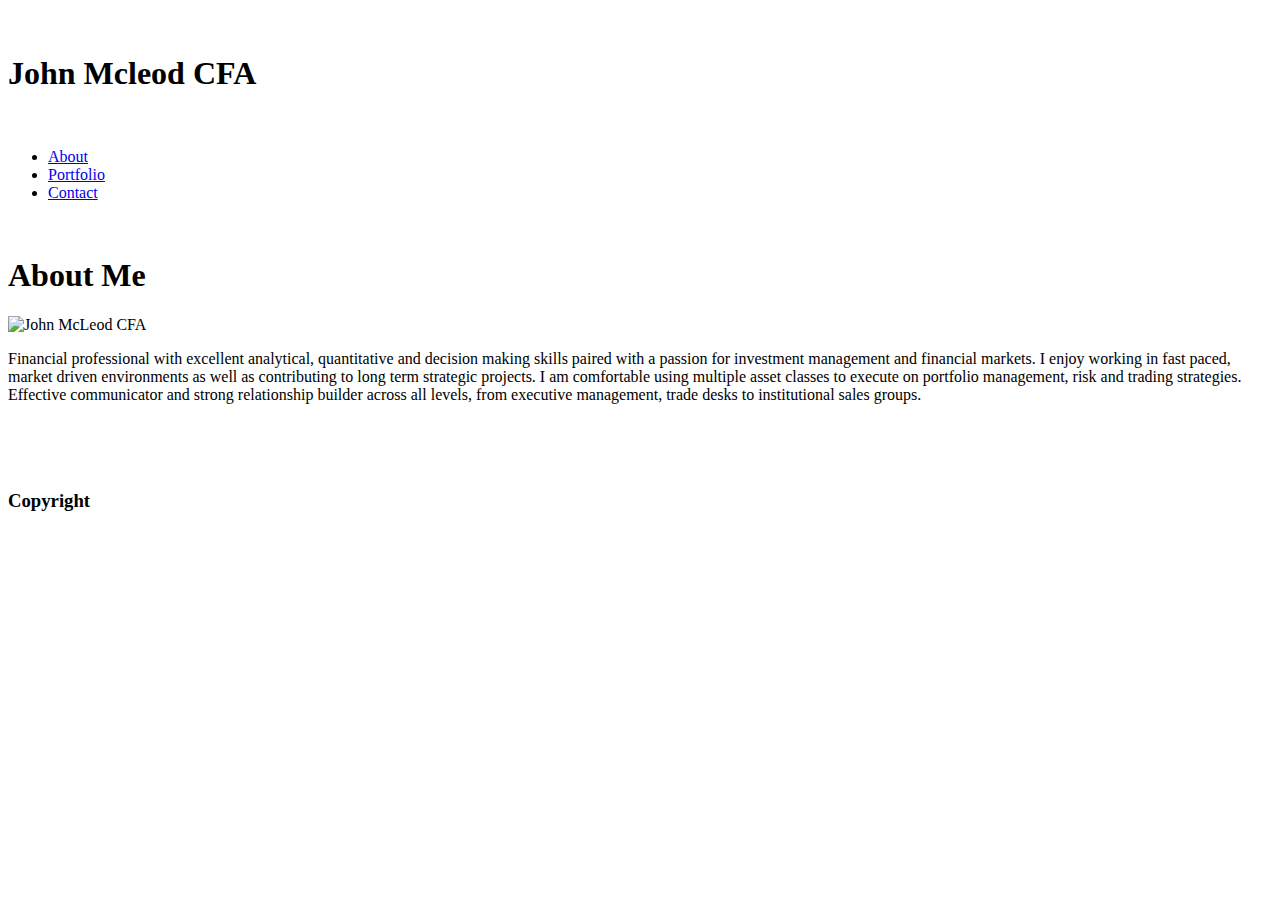
==== index.html @ b4010b4f "change style and design of first page" ====
<!DOCTYPE html>
<html>
<head>
    <meta charset="utf-8" />
    <meta http-equiv="X-UA-Compatible" content="IE=edge">
    <title>Page Title</title>
    <meta name="viewport" content="width=device-width, initial-scale=1">
    <script src="main.js"></script>
    <link rel="stylesheet" href="https://stackpath.bootstrapcdn.com/bootstrap/4.1.0/css/bootstrap.min.css" integrity="sha384-9gVQ4dYFwwWSjIDZnLEWnxCjeSWFphJiwGPXr1jddIhOegiu1FwO5qRGvFXOdJZ4" crossorigin="anonymous">
    <link rel="stylesheet" type="text/css" media="screen" href="assets/style.css" />

</head>
<body>
    <div class="container">
        <div class="row">
            <div class="col-md-2">
                <p>&nbsp;</p>
            </div>
            <div class="col-md-2">
                <h1>John Mcleod CFA</h1>
            </div>
            <div class="col-md-4">
                    <p>&nbsp;</p>
            </div>
            <div class="col-md-2">
                    <nav>
                            <ul class="nav">
                                    <li class="nav-item">
                                            <a class="nav-link" href="About">About</a>
                                    </li>
                                    <li class="nav-item">
                                      <a class="nav-link active" href="portfolio.html">Portfolio</a>
                                    </li>
                                    <li class="nav-item">
                                      <a class="nav-link" href="contact.html">Contact</a>
                                    </li>
                            </ul>
                            </nav>    
            </div> 
            <div class="col-md-2">
                    <p>&nbsp;</p>
            </div> 
        <div class="row">
          <div class="col-md-8">
            <div><h1>About Me</h1>
            </div>
                <Div>
                        <img src="https://media.licdn.com/dms/image/C5603AQEDTBtt8Fmspw/profile-displayphoto-shrink_200_200/0?e=1529366400&v=beta&t=wFvc2bZxPKPnO_3Gp2MBVOboj4CPPk5CABg7hvfxc1U" alt="John McLeod CFA">
                        </img>
                </Div>
            <p>
                    Financial professional with excellent analytical, quantitative and decision making skills paired with a passion for investment management and financial markets. I enjoy working in fast paced, market driven environments as well as contributing to long term strategic projects. I am comfortable using multiple asset classes to execute on portfolio management, risk and trading strategies. Effective communicator and strong relationship builder across all levels, from executive management, trade desks to institutional sales groups.      
            </p>
          </div>
          <div class="col-md-2">
           <p>&nbsp;</p>
          </div>
          <div class="col-md-2">
            <p>&nbsp;</p>
          </div>
          <div>
              <footer>
            <div class="row">
               <div class="col-md-12">
                    <H3>Copyright</H3>
            </div>
                </footer>
        </div>
    </Nav>
    
    

    </Div>
    
    
    </div>
    
    
</body>
</html>
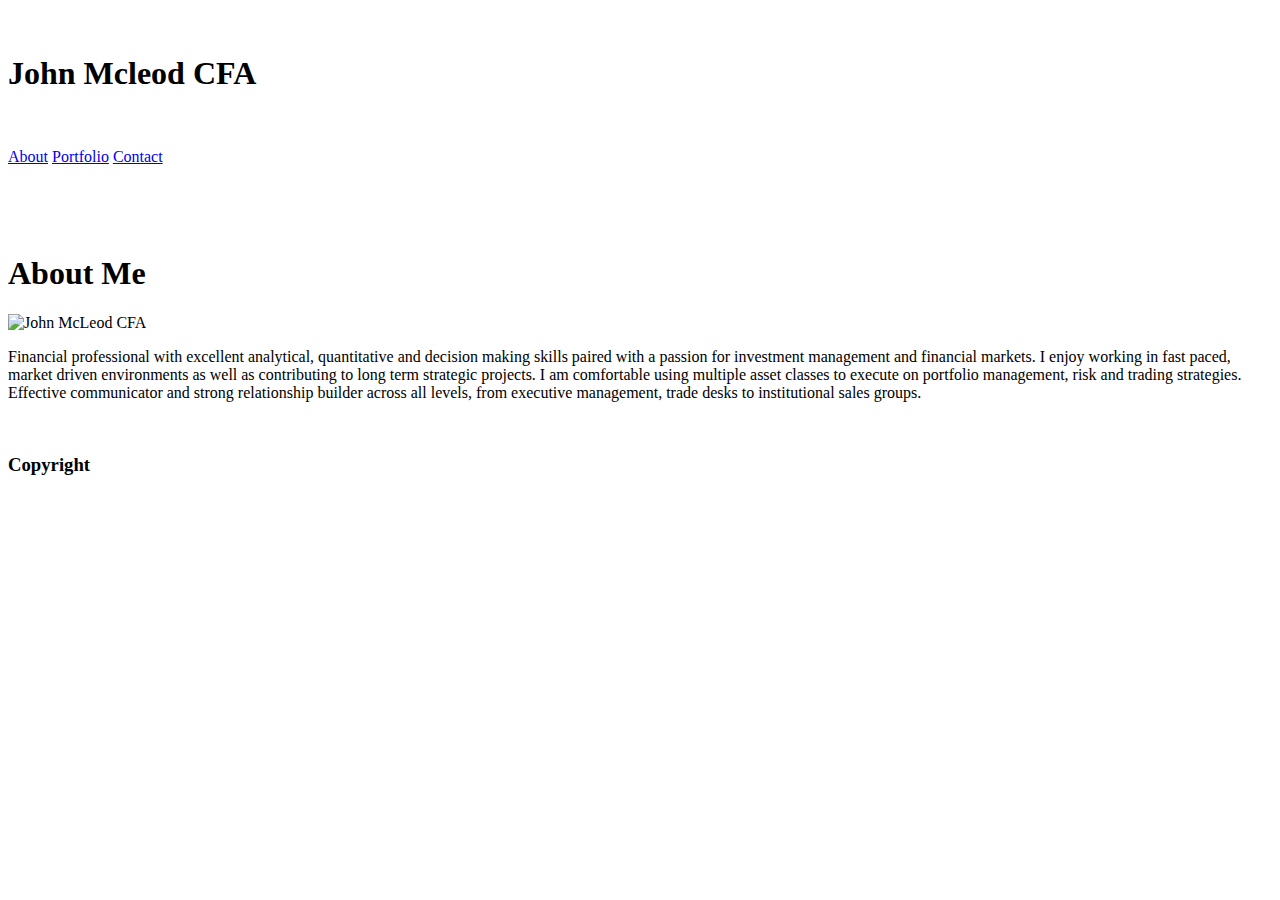
==== commit 5d5e2113: "linked contact and portfolio" ====
--- a/index.html
+++ b/index.html
@@ -23,48 +23,39 @@
                     <p>&nbsp;</p>
             </div>
             <div class="col-md-2">
-                    <nav>
-                            <ul class="nav">
-                                    <li class="nav-item">
-                                            <a class="nav-link" href="About">About</a>
-                                    </li>
-                                    <li class="nav-item">
-                                      <a class="nav-link active" href="portfolio.html">Portfolio</a>
-                                    </li>
-                                    <li class="nav-item">
-                                      <a class="nav-link" href="contact.html">Contact</a>
-                                    </li>
-                            </ul>
-                            </nav>    
+                    <nav class="nav">
+                            <a class="nav-link active" href="about.html">About</a>
+                            <a class="nav-link" href="portfolio.html">Portfolio</a>
+                            <a class="nav-link" href="contact.html">Contact</a>
+                    </nav>
             </div> 
             <div class="col-md-2">
                     <p>&nbsp;</p>
             </div> 
         <div class="row">
-          <div class="col-md-8">
+            <div class="col-md-2">
+                <p>&nbsp;</p>
+            </div>
+            <div class="col-md-8">
             <div><h1>About Me</h1>
             </div>
                 <Div>
                         <img src="https://media.licdn.com/dms/image/C5603AQEDTBtt8Fmspw/profile-displayphoto-shrink_200_200/0?e=1529366400&v=beta&t=wFvc2bZxPKPnO_3Gp2MBVOboj4CPPk5CABg7hvfxc1U" alt="John McLeod CFA">
                         </img>
-                </Div>
-            <p>
+            </Div>
+                <p>
                     Financial professional with excellent analytical, quantitative and decision making skills paired with a passion for investment management and financial markets. I enjoy working in fast paced, market driven environments as well as contributing to long term strategic projects. I am comfortable using multiple asset classes to execute on portfolio management, risk and trading strategies. Effective communicator and strong relationship builder across all levels, from executive management, trade desks to institutional sales groups.      
-            </p>
-          </div>
-          <div class="col-md-2">
-           <p>&nbsp;</p>
-          </div>
-          <div class="col-md-2">
-            <p>&nbsp;</p>
-          </div>
-          <div>
-              <footer>
+                </p>
+            </div>
+            <div class="col-md-2">
+                <p>&nbsp;</p>
+            </div>
+            <footer>
             <div class="row">
                <div class="col-md-12">
                     <H3>Copyright</H3>
             </div>
-                </footer>
+            </footer>
         </div>
     </Nav>
     
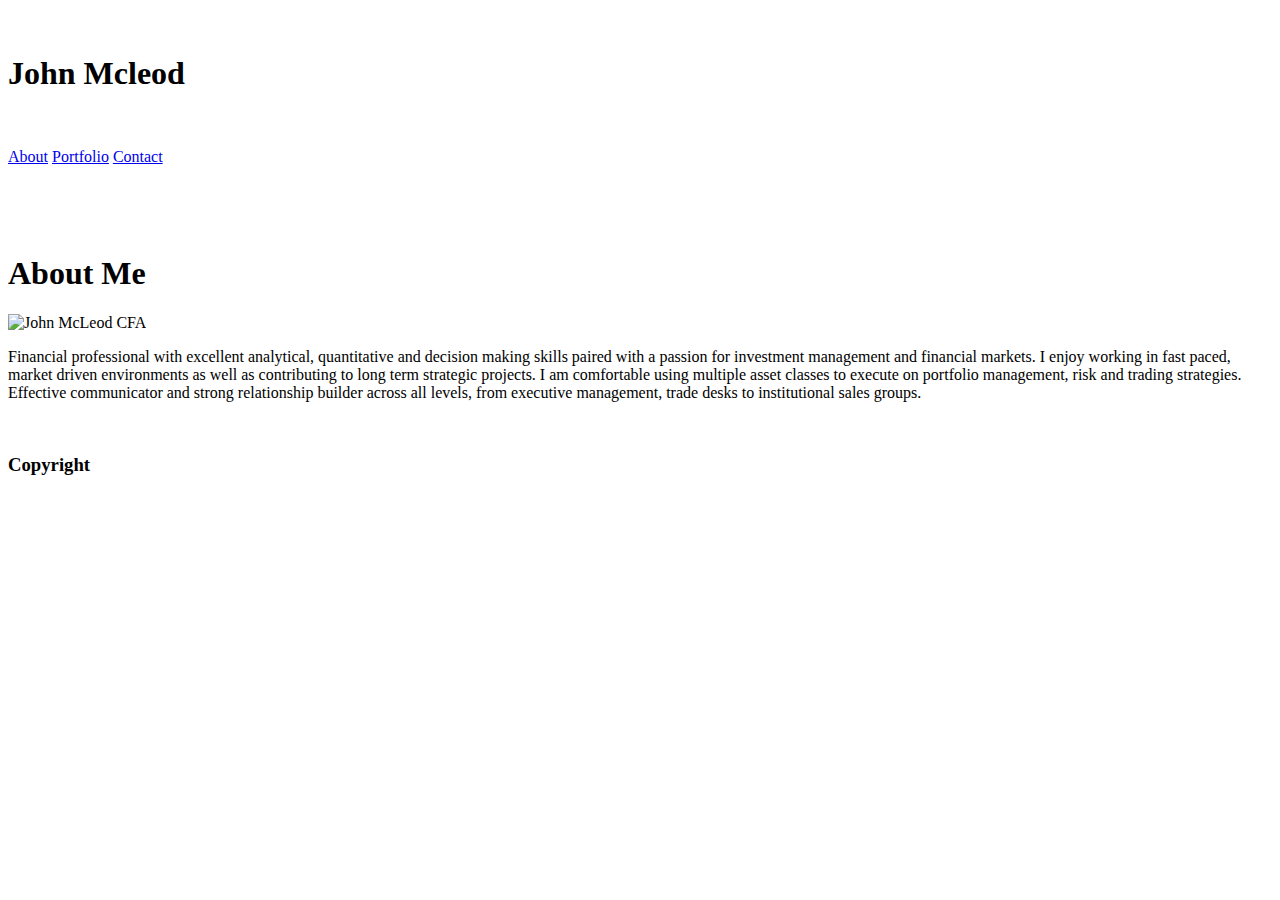
==== commit 30acc8ec: "fix footer" ====
--- a/index.html
+++ b/index.html
@@ -17,18 +17,19 @@
                 <p>&nbsp;</p>
             </div>
             <div class="col-md-2">
-                <h1>John Mcleod CFA</h1>
+                <h1>John Mcleod</h1>
             </div>
             <div class="col-md-4">
                     <p>&nbsp;</p>
             </div>
             <div class="col-md-2">
                     <nav class="nav">
-                            <a class="nav-link active" href="about.html">About</a>
+                            <a class="nav-link active" href="index.html">About</a>
                             <a class="nav-link" href="portfolio.html">Portfolio</a>
                             <a class="nav-link" href="contact.html">Contact</a>
                     </nav>
-            </div> 
+            </div>
+    </div>
             <div class="col-md-2">
                     <p>&nbsp;</p>
             </div> 
@@ -39,22 +40,26 @@
             <div class="col-md-8">
             <div><h1>About Me</h1>
             </div>
-                <Div>
+            <Div>
                         <img src="https://media.licdn.com/dms/image/C5603AQEDTBtt8Fmspw/profile-displayphoto-shrink_200_200/0?e=1529366400&v=beta&t=wFvc2bZxPKPnO_3Gp2MBVOboj4CPPk5CABg7hvfxc1U" alt="John McLeod CFA">
                         </img>
             </Div>
+            <div>
                 <p>
                     Financial professional with excellent analytical, quantitative and decision making skills paired with a passion for investment management and financial markets. I enjoy working in fast paced, market driven environments as well as contributing to long term strategic projects. I am comfortable using multiple asset classes to execute on portfolio management, risk and trading strategies. Effective communicator and strong relationship builder across all levels, from executive management, trade desks to institutional sales groups.      
                 </p>
             </div>
+        </div>
             <div class="col-md-2">
                 <p>&nbsp;</p>
             </div>
+        </div>
             <footer>
             <div class="row">
                <div class="col-md-12">
                     <H3>Copyright</H3>
             </div>
+        </div>
             </footer>
         </div>
     </Nav>
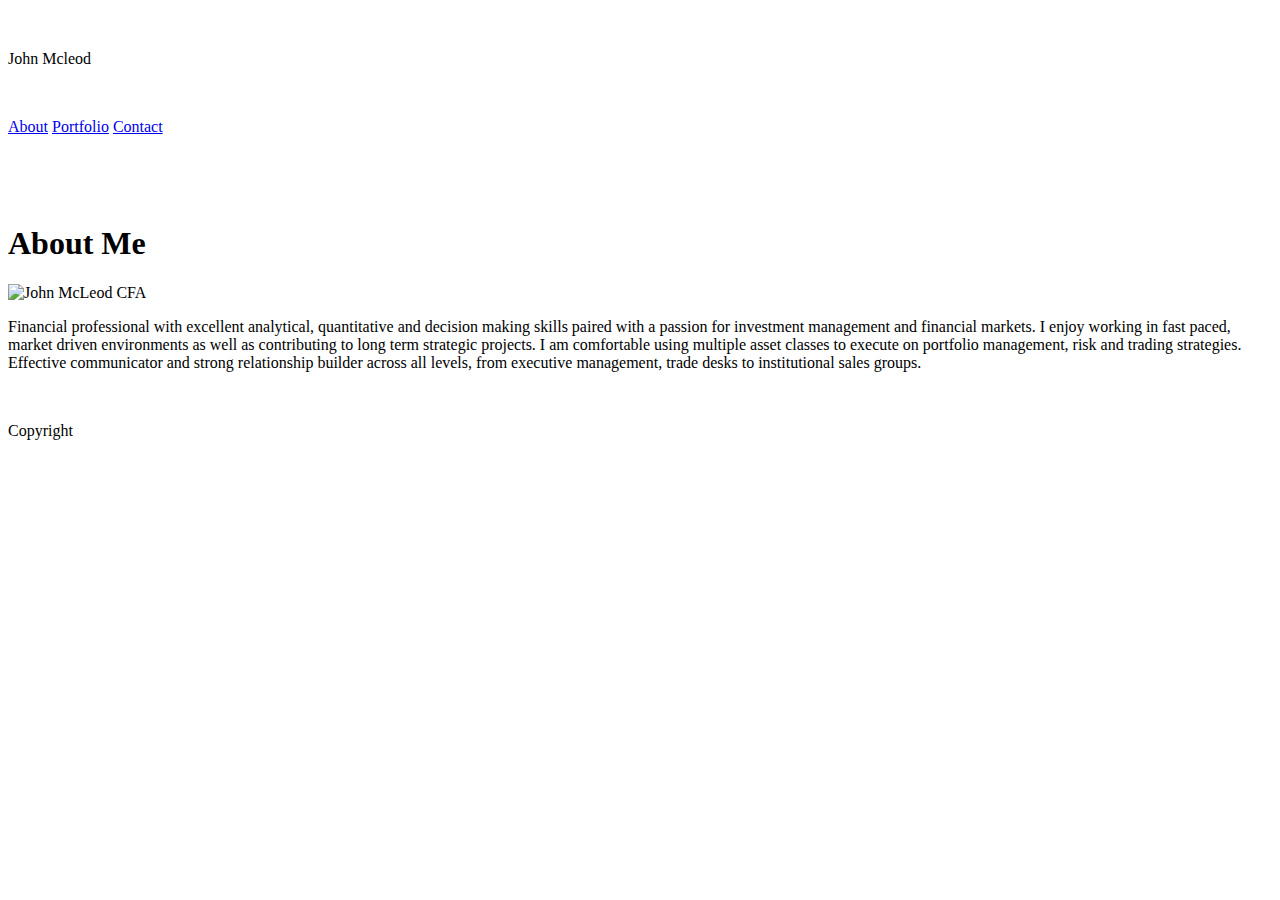
==== commit b2f698fe: "add card images and full fotter" ====
--- a/index.html
+++ b/index.html
@@ -16,8 +16,8 @@
             <div class="col-md-2">
                 <p>&nbsp;</p>
             </div>
-            <div class="col-md-2">
-                <h1>John Mcleod</h1>
+            <div class="col-md-2" id="logo">
+                <a>John Mcleod</a>
             </div>
             <div class="col-md-4">
                     <p>&nbsp;</p>
@@ -54,10 +54,12 @@
                 <p>&nbsp;</p>
             </div>
         </div>
+        </div>
+    </body>
             <footer>
             <div class="row">
                <div class="col-md-12">
-                    <H3>Copyright</H3>
+                    <p>Copyright</p>
             </div>
         </div>
             </footer>
@@ -70,7 +72,6 @@
     
     
     </div>
-    
-    
-</body>
+       
+
 </html>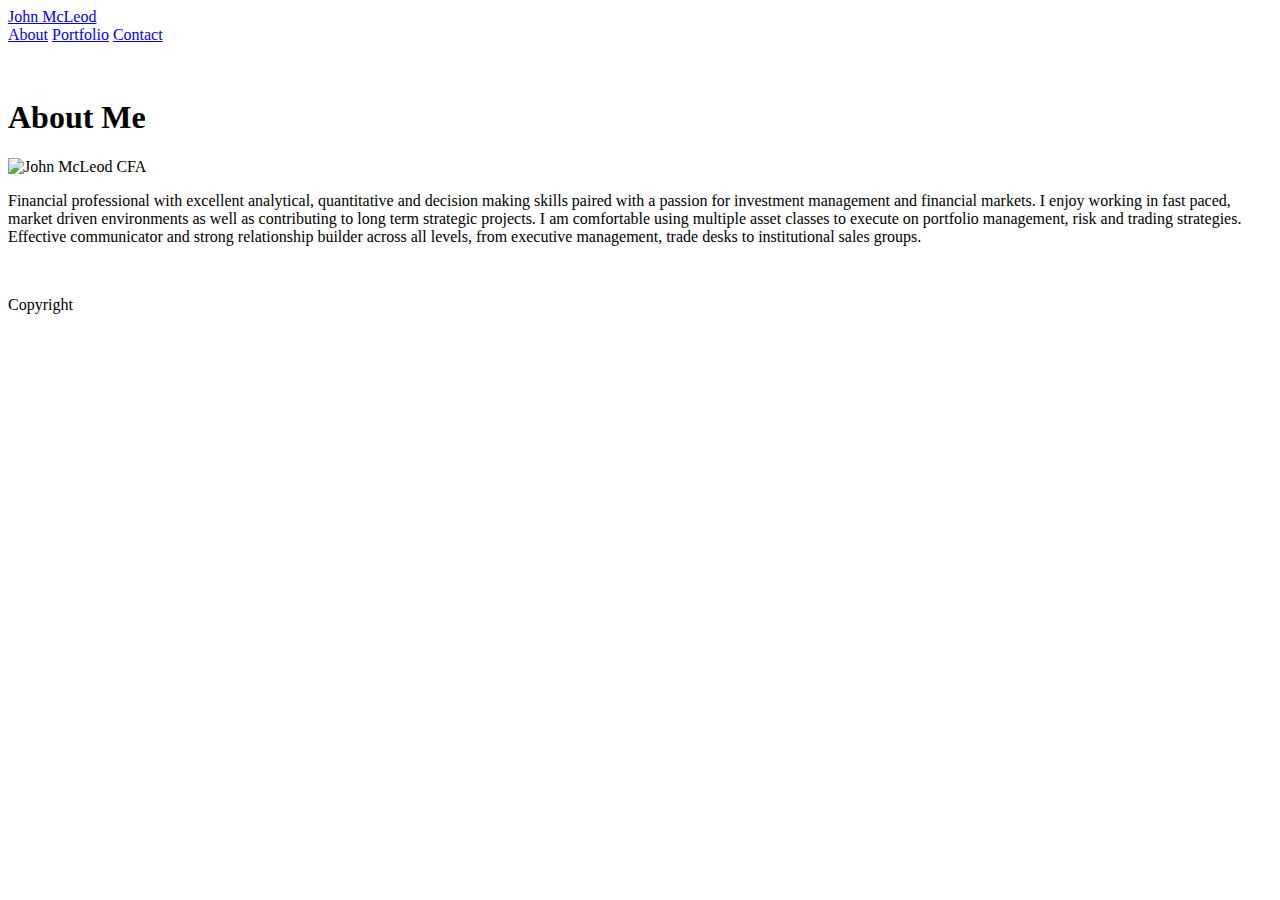
==== commit 3d7d4d96: "change to basic header and added main-container" ====
--- a/index.html
+++ b/index.html
@@ -11,67 +11,59 @@
 
 </head>
 <body>
-    <div class="container">
-        <div class="row">
+    <header id="masthead">
+        <div class="container">
+                    <a href="index.html" id="logo">John McLeod</a>
+                    <nav>
+                      <a href="index.html">About</a>
+                      <a href="portfolio.html">Portfolio</a>
+                      <a href="contact.html">Contact</a>
+                    </nav>
+        </div>
+    </header>  
+            <div class="container" id="main-container">                 
+            <div class="row">
+                <div class="col-md-2">
+                    <p>&nbsp;</p>
+                    </div>
+            </div>
+                <div class="col-md-8">
+                <h1>About Me</h1>
+            </div>
+                <div class="row">
+                    <div class="col-md-12">    
+                    <Div>
+                        <img src="https://media.licdn.com/dms/image/C5603AQEDTBtt8Fmspw/profile-displayphoto-shrink_200_200/0?e=1529366400&v=beta&t=wFvc2bZxPKPnO_3Gp2MBVOboj4CPPk5CABg7hvfxc1U" alt="John McLeod CFA">
+                        </img>
+                    </Div>
+                    <div>
+                        <p id="bio">
+                    Financial professional with excellent analytical, quantitative and decision making skills paired with a passion for investment management and financial markets. I enjoy working in fast paced, market driven environments as well as contributing to long term strategic projects. I am comfortable using multiple asset classes to execute on portfolio management, risk and trading strategies. Effective communicator and strong relationship builder across all levels, from executive management, trade desks to institutional sales groups.      
+                    </p>
+                </div>
+                </div>
             <div class="col-md-2">
                 <p>&nbsp;</p>
             </div>
-            <div class="col-md-2" id="logo">
-                <a>John Mcleod</a>
-            </div>
-            <div class="col-md-4">
-                    <p>&nbsp;</p>
-            </div>
-            <div class="col-md-2">
-                    <nav class="nav">
-                            <a class="nav-link active" href="index.html">About</a>
-                            <a class="nav-link" href="portfolio.html">Portfolio</a>
-                            <a class="nav-link" href="contact.html">Contact</a>
-                    </nav>
-            </div>
+            </body>
+        <Div
+             class="page-wrap">
+        </Div>
     </div>
-            <div class="col-md-2">
-                    <p>&nbsp;</p>
-            </div> 
+</div>
+    <footer>
         <div class="row">
-            <div class="col-md-2">
-                <p>&nbsp;</p>
-            </div>
-            <div class="col-md-8">
-            <div><h1>About Me</h1>
-            </div>
-            <Div>
-                        <img src="https://media.licdn.com/dms/image/C5603AQEDTBtt8Fmspw/profile-displayphoto-shrink_200_200/0?e=1529366400&v=beta&t=wFvc2bZxPKPnO_3Gp2MBVOboj4CPPk5CABg7hvfxc1U" alt="John McLeod CFA">
-                        </img>
-            </Div>
-            <div>
-                <p>
-                    Financial professional with excellent analytical, quantitative and decision making skills paired with a passion for investment management and financial markets. I enjoy working in fast paced, market driven environments as well as contributing to long term strategic projects. I am comfortable using multiple asset classes to execute on portfolio management, risk and trading strategies. Effective communicator and strong relationship builder across all levels, from executive management, trade desks to institutional sales groups.      
-                </p>
-            </div>
-        </div>
-            <div class="col-md-2">
-                <p>&nbsp;</p>
-            </div>
-        </div>
-        </div>
-    </body>
-            <footer>
-            <div class="row">
-               <div class="col-md-12">
+            <div class="col-md-12">
                     <p>Copyright</p>
             </div>
         </div>
-            </footer>
-        </div>
-    </Nav>
+    </footer>
+        
+      
+    
+
     
     
-
-    </Div>
-    
-    
-    </div>
-       
+         
 
 </html>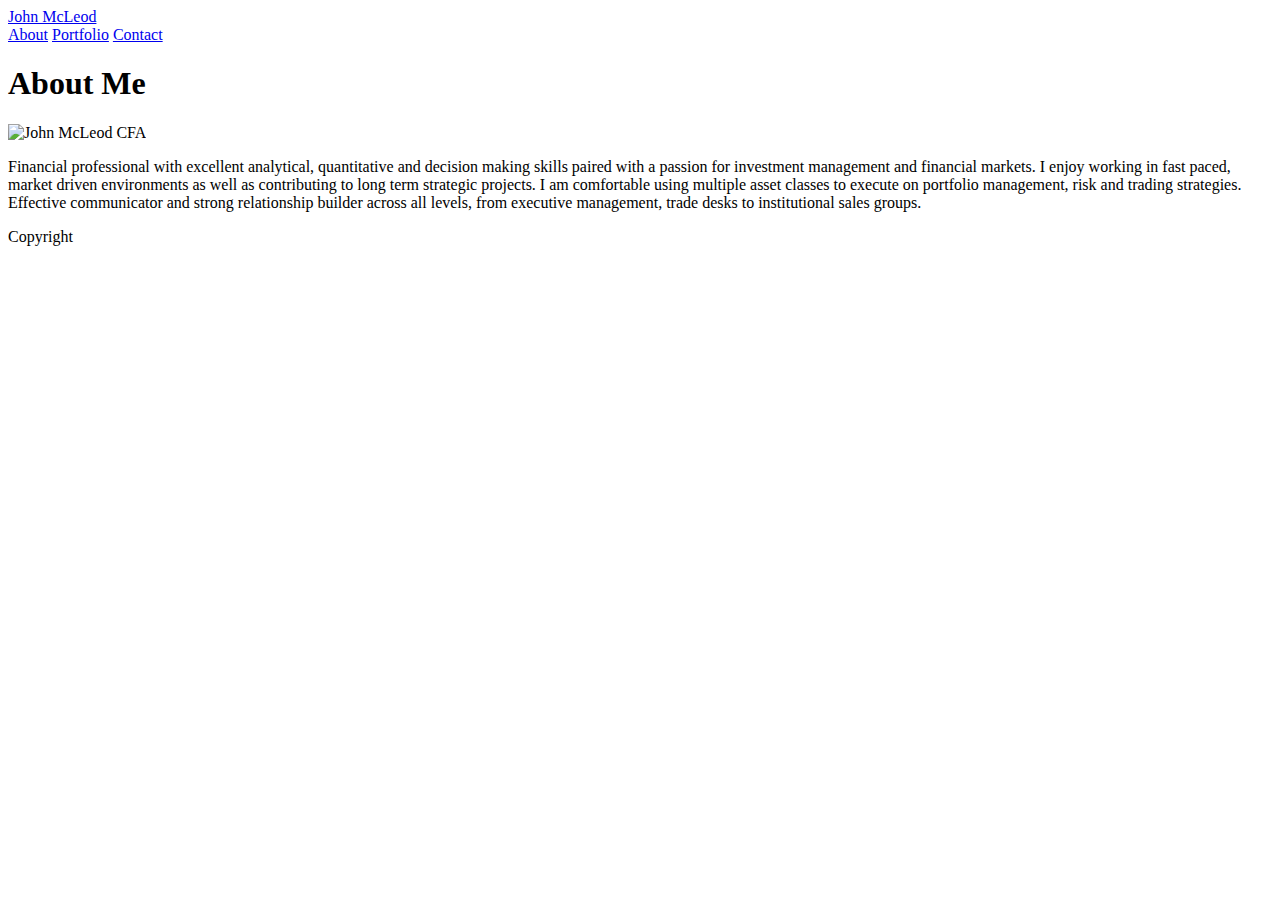
==== commit 312fe94a: "add container box,basic header, align text to photo" ====
--- a/index.html
+++ b/index.html
@@ -21,30 +21,30 @@
                     </nav>
         </div>
     </header>  
-            <div class="container" id="main-container">                 
-            <div class="row">
+            <div class="container" id="main-container"> 
+            <section class="main-section">
+            <!-- <div class="row">
                 <div class="col-md-2">
                     <p>&nbsp;</p>
                     </div>
             </div>
-                <div class="col-md-8">
-                <h1>About Me</h1>
-            </div>
-                <div class="row">
+                <div class="col-md-8"> -->
+                <div>
+                    <h1>About Me</h1>
+                </div>
+                <!-- <div class="row">
                     <div class="col-md-12">    
-                    <Div>
-                        <img src="https://media.licdn.com/dms/image/C5603AQEDTBtt8Fmspw/profile-displayphoto-shrink_200_200/0?e=1529366400&v=beta&t=wFvc2bZxPKPnO_3Gp2MBVOboj4CPPk5CABg7hvfxc1U" alt="John McLeod CFA">
+                    <Div> -->
+                       <img src="Assets/Profilepic.jpg" class="auth-image" alt="John McLeod CFA"> 
                         </img>
-                    </Div>
-                    <div>
-                        <p id="bio">
-                    Financial professional with excellent analytical, quantitative and decision making skills paired with a passion for investment management and financial markets. I enjoy working in fast paced, market driven environments as well as contributing to long term strategic projects. I am comfortable using multiple asset classes to execute on portfolio management, risk and trading strategies. Effective communicator and strong relationship builder across all levels, from executive management, trade desks to institutional sales groups.      
+                    <p id="bio">Financial professional with excellent analytical, quantitative and decision making skills paired with a passion for investment management and financial markets. I enjoy working in fast paced, market driven environments as well as contributing to long term strategic projects. I am comfortable using multiple asset classes to execute on portfolio management, risk and trading strategies. Effective communicator and strong relationship builder across all levels, from executive management, trade desks to institutional sales groups.      
                     </p>
                 </div>
-                </div>
+                <!-- </div>
             <div class="col-md-2">
                 <p>&nbsp;</p>
-            </div>
+            </div> -->
+            </section>
             </body>
         <Div
              class="page-wrap">
@@ -57,12 +57,7 @@
                     <p>Copyright</p>
             </div>
         </div>
-    </footer>
-        
-      
-    
-
-    
+    </footer>  
     
          
 
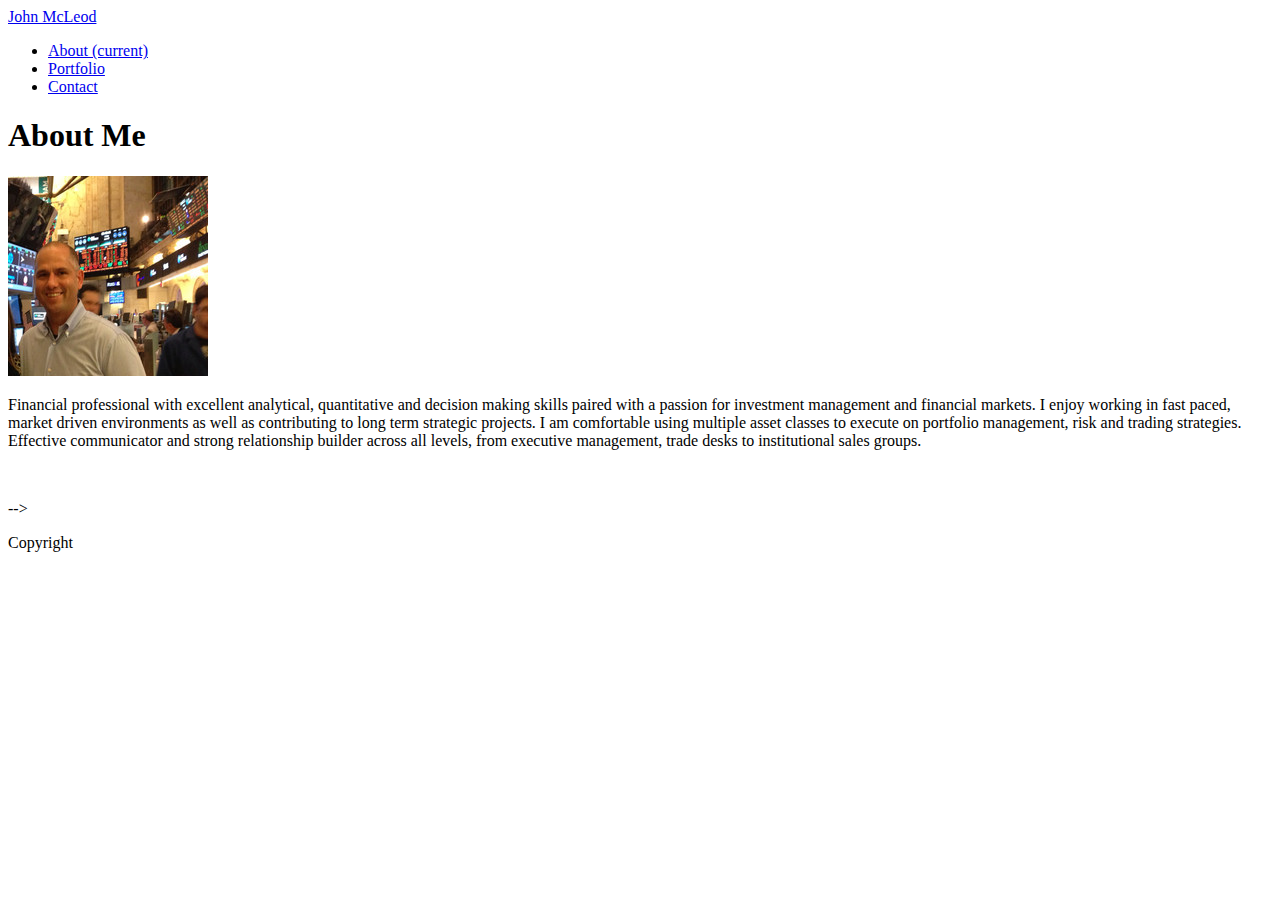
==== commit 1c10ab75: "update background and nav bar" ====
--- a/index.html
+++ b/index.html
@@ -1,64 +1,71 @@
 <!DOCTYPE html>
 <html>
+
 <head>
     <meta charset="utf-8" />
     <meta http-equiv="X-UA-Compatible" content="IE=edge">
     <title>Page Title</title>
     <meta name="viewport" content="width=device-width, initial-scale=1">
     <script src="main.js"></script>
-    <link rel="stylesheet" href="https://stackpath.bootstrapcdn.com/bootstrap/4.1.0/css/bootstrap.min.css" integrity="sha384-9gVQ4dYFwwWSjIDZnLEWnxCjeSWFphJiwGPXr1jddIhOegiu1FwO5qRGvFXOdJZ4" crossorigin="anonymous">
+    <link rel="stylesheet" href="https://stackpath.bootstrapcdn.com/bootstrap/4.1.0/css/bootstrap.min.css" integrity="sha384-9gVQ4dYFwwWSjIDZnLEWnxCjeSWFphJiwGPXr1jddIhOegiu1FwO5qRGvFXOdJZ4"
+        crossorigin="anonymous">
     <link rel="stylesheet" type="text/css" media="screen" href="assets/style.css" />
 
 </head>
+
 <body>
     <header id="masthead">
         <div class="container">
-                    <a href="index.html" id="logo">John McLeod</a>
-                    <nav>
-                      <a href="index.html">About</a>
-                      <a href="portfolio.html">Portfolio</a>
-                      <a href="contact.html">Contact</a>
-                    </nav>
+            <a href="index.html" id="logo">John McLeod</a>
+            <nav class="navbar navbar-expand-lg navbar-light bg-light justify-content-end">
+                <ul class="navbar-nav">
+                    <li class="nav-item active">
+                        <a class="nav-link" href="index.html">About
+                            <span class="sr-only">(current)</span>
+                        </a>
+                    </li>
+                    <li class="nav-item">
+                        <a class="nav-link" href="portfolio.html">Portfolio</a>
+                    </li>
+                    <li class="nav-item">
+                        <a class="nav-link" href="contact.html">Contact</a>
+                    </li>
+                </ul>
         </div>
-    </header>  
-            <div class="container" id="main-container"> 
-            <section class="main-section">
-            <!-- <div class="row">
-                <div class="col-md-2">
-                    <p>&nbsp;</p>
-                    </div>
+        </nav>
+        </div>
+    </header>
+    <div class="container" id="main-container">
+        <section class="main-section">
+            <div>
+                <h1>About Me</h1>
             </div>
-                <div class="col-md-8"> -->
-                <div>
-                    <h1>About Me</h1>
-                </div>
-                <!-- <div class="row">
-                    <div class="col-md-12">    
-                    <Div> -->
-                       <img src="Assets/Profilepic.jpg" class="auth-image" alt="John McLeod CFA"> 
-                        </img>
-                    <p id="bio">Financial professional with excellent analytical, quantitative and decision making skills paired with a passion for investment management and financial markets. I enjoy working in fast paced, market driven environments as well as contributing to long term strategic projects. I am comfortable using multiple asset classes to execute on portfolio management, risk and trading strategies. Effective communicator and strong relationship builder across all levels, from executive management, trade desks to institutional sales groups.      
-                    </p>
-                </div>
-                <!-- </div>
+            
+            <img src="Assets/Profilepic.jpg" class="auth-image" alt="John McLeod CFA">
+                    <p id="bio">Financial professional with excellent analytical, quantitative and decision making skills paired with a passion
+                for investment management and financial markets. I enjoy working in fast paced, market driven environments
+                as well as contributing to long term strategic projects. I am comfortable using multiple asset classes to
+                execute on portfolio management, risk and trading strategies. Effective communicator and strong relationship
+                builder across all levels, from executive management, trade desks to institutional sales groups.
+            </p>
+    </div>
             <div class="col-md-2">
                 <p>&nbsp;</p>
             </div> -->
-            </section>
-            </body>
-        <Div
-             class="page-wrap">
-        </Div>
+    </section>
+</body>
+<Div class="page-wrap">
+</Div>
+</div>
+</div>
+<footer>
+    <div class="row">
+        <div class="col-md-12">
+            <p>Copyright</p>
+        </div>
     </div>
-</div>
-    <footer>
-        <div class="row">
-            <div class="col-md-12">
-                    <p>Copyright</p>
-            </div>
-        </div>
-    </footer>  
-    
-         
+</footer>
+
+
 
 </html>